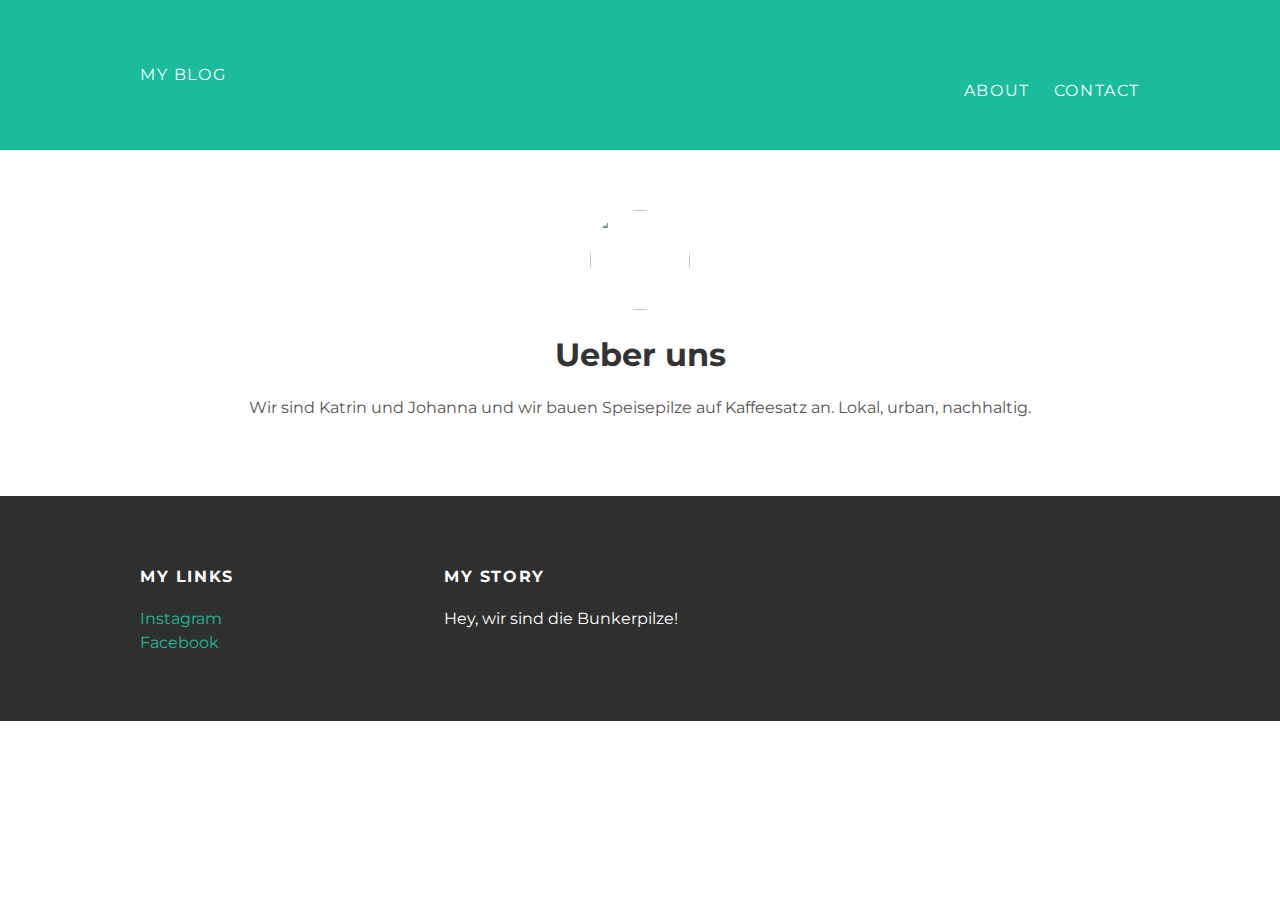
==== about.html @ 003e3dba "Add files via upload" ====
<!doctype html>
<html>
<head>
  <title>My blog</title>
  <link rel="stylesheet" type="text/css" href="styles.css">
  </head>
  <body>
    <div id ="header">
    <div class="container">
      <a id="header-title">
      <a href="index.html">My Blog</a>
        <ul id="header-nav">
        <li><a href="about.html">About</a></li>
        <li><a href="mailto:philkasm@gmail.com">Contact</a></li>
      </ul>
    </div>
  </div>
    <div id="content"><div class="container">
      <div class="about">
        <div class="about-author">
          <img  src="pilz.jpg" width=100px height=100px>

          </div>

          <h1 class="about-title">Ueber uns</h1>
          <div class="about-content">
            <p>Wir sind Katrin und Johanna und wir bauen Speisepilze auf Kaffeesatz an. Lokal, urban, nachhaltig.</p>

            </div>
        </div>
    </div>
  </div>
    <div id="footer">
      <div class="container">

      <div class="column">
        <h4>My Links</h4>
        <p>
          <a href="https://instagram.com/kasseler_bunkerpilze">Instagram</a>
          <br>
        <a href="https://facebook.com/kasseler_bunkerpilze">Facebook</a>
      </p>
      </div>
      <div class="column">
        <h4>My Story</h4>
        <p>Hey, wir sind die Bunkerpilze!</p>
        </div>
    </div>
  </div>
    </body>
    </html>
---- styles.css ----
@import url(http://fonts.googleapis.com/css?family=Montserrat:400,700);

body {
color: #555555;
margin: 0;

font-family: 'Montserrat', sans-serif;
}
#header {
  background-color: #1abc9c;
  height: 150px;
  line-height: 150px;
}
#header a {
  color: white;
  text-decoration: none;

  text-transform: uppercase;
  letter-spacing: 0.1em;
}
#header a:hover {
  color: #222;
}
#header-title {
  display: block;
  float: left;

  font-size: 20px;
  font-weight: bold;
}
#header-nav {
  display: block;
  float: right;
}
#header-nav li {
  display: inline;
  padding-left: 20px;
  margin-top: 0;
}
.container {
  max-width: 1000px;
  margin: 0 auto;
}


#footer {
  background-color: #2f2f2f;
  padding: 50px 0;
}
.column {
  min-width: 300px;
  display: inline-block;
  vertical-align: top;
}
#footer h4 {
  color: white;
  text-transform: uppercase;
  letter-spacing: 0.1em;
}
#footer p {
  color: white;
}

a {
  color: #1abc9c;
  text-decoration: none;

}
a:hover {
  color: #F6A623;
}


.post, .about {
  max-width: 800px;
  margin: 0 auto;
  padding: 60px 0;
}
.post-author img {
  width: 50px;
  height: 50px;
  vertical-align: middle;
}
.post-author span {
  margin-left: 16px;
}
.post-date {
  color: #D2D2D2;

  font-size: 14px;
  font-weight: bold;

  text-transform: uppercase;
  letter-spacing: 0.1em;
}

h1, h2, h3, h4 {
  color: #333;
}

p {
  line-height: 1.5;
}
.about {
  text-align: center;
}
.post-author img,
.about-author img{
  border-radius: 50%;
}
.post-container:nth-child(even){
  background-color: #f2f2f2;
}
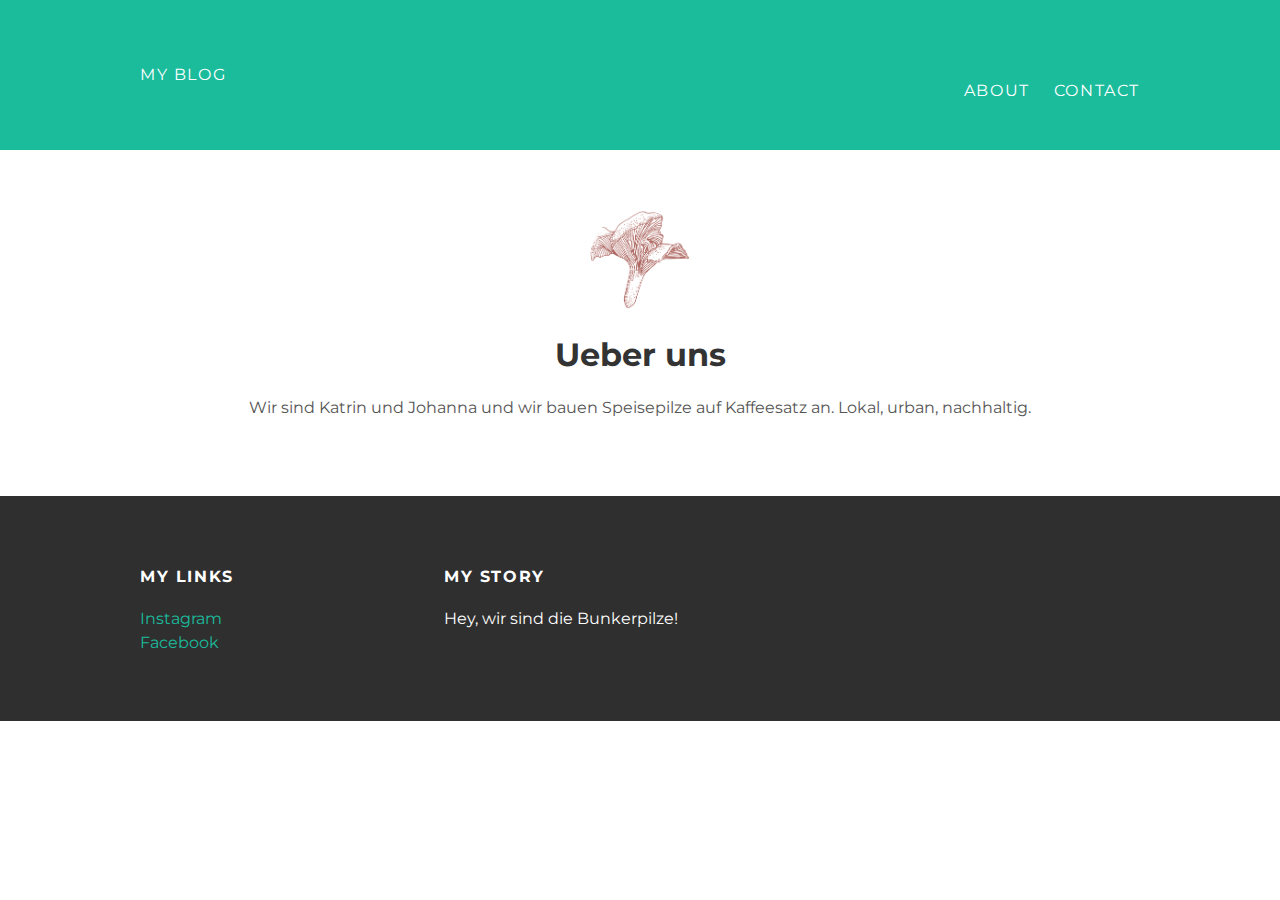
==== commit c5be2323: "Add files via upload" ====
--- a/about.html
+++ b/about.html
@@ -18,7 +18,7 @@
     <div id="content"><div class="container">
       <div class="about">
         <div class="about-author">
-          <img  src="pilz.jpg" width=100px height=100px>
+          <img  src="pilz.png" width=100px height=100px>
 
           </div>
 
